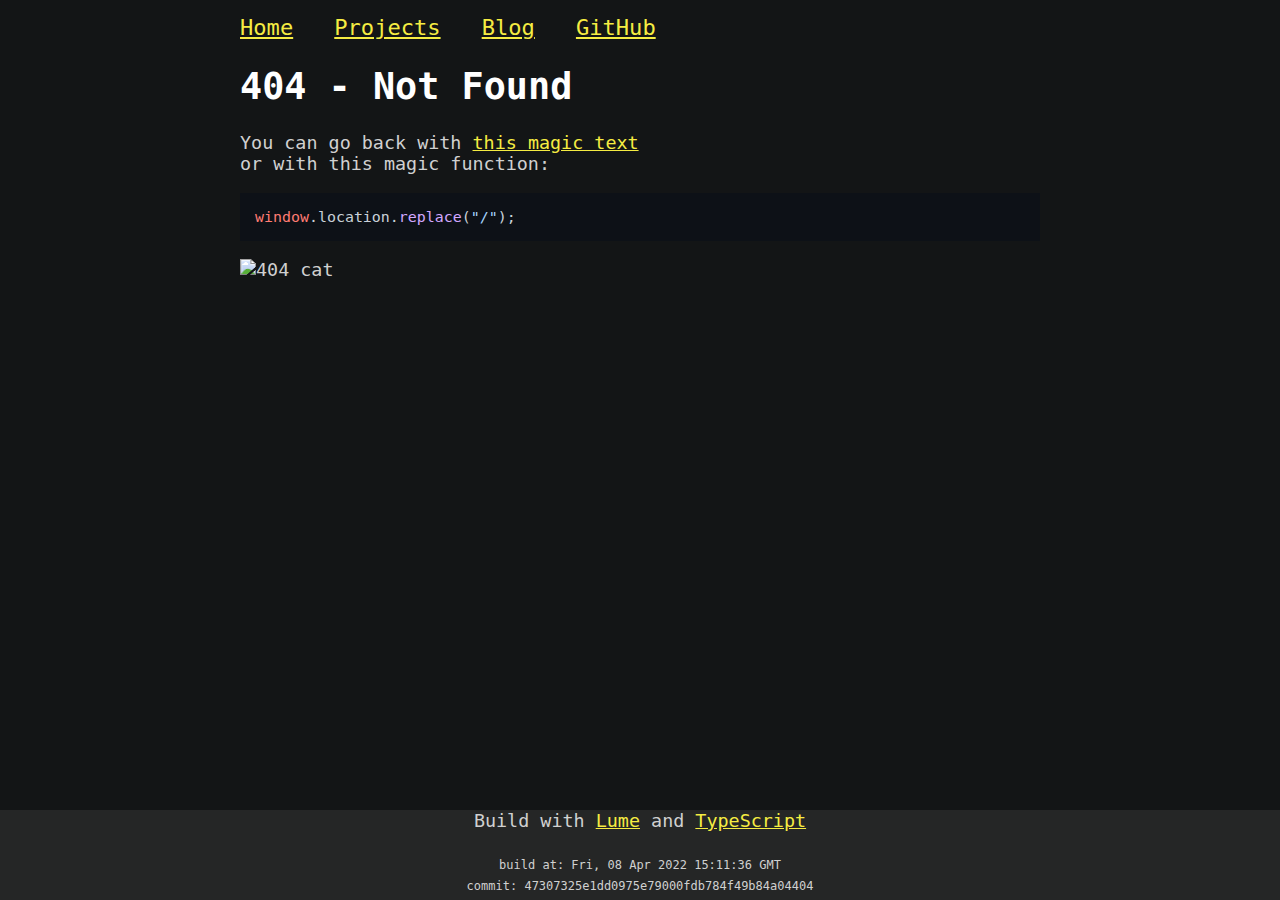
==== 404/index.html @ 058d2e0f "Deploying to builded-site from @ xHyroM/xHyroM@47307325e1dd0975e79000fdb784f49b84a04404 🚀" ====
<!DOCTYPE html>
<html lang="en"><head>
    <!-- Meta Tags -->
    <meta charset="utf-8">
    <meta name="viewport" content="width=device-width, initial-scale=1.0">

    <meta name="title" content="404 - Not Found">
    <meta name="description" content="Secret, secret, secret, 40000000004">
    <meta name="keywords" content="Hyro, xHyroM, general_kubo, hyro.dev, dev, site, personal, blogs, posts, discord, developer">
    <meta name="author" content="xHyroM">

    <!-- Open Graph -->
    <meta property="og:type" content="website">
    <meta property="og:url" content="/404/">
    <meta property="og:title" content="404 - Not Found">
    <meta property="og:description" content="Secret, secret, secret, 40000000004">

    <!-- Twitter -->
    <meta property="twitter:card" content="summary">
    <meta property="twitter:url" content="/404/">
    <meta property="twitter:title" content="404 - Not Found">
    <meta property="twitter:description" content="Secret, secret, secret, 40000000004">

    <!-- Other Tags -->
    <title>404 - Not Found</title>

    <link rel="icon" type="image/png" href="/favicon.png">
    <link rel="stylesheet" href="/styles/base.css">
  </head>

  <body>
    <nav>
    <a class="big" href="/">Home</a>
    <a class="big" href="/projects">Projects</a>
    <a class="big" href="/blog">Blog</a>
    <a class="big" href="https://github.com/xHyroM" target="_blank">GitHub</a>
</nav>

    <main>
      <h1>404 - Not Found</h1>
<p>You can go back with <a href="/">this magic text</a><br>
or with this magic function:</p>
<pre><code class="language-js hljs language-javascript"><span class="hljs-variable language_">window</span>.<span class="hljs-property">location</span>.<span class="hljs-title function_">replace</span>(<span class="hljs-string">"/"</span>);
</code></pre>
<p><img src="https://http.cat/404" alt="404 cat"></p>

    </main>

    <footer>
    
    

    Build with <a href="https://lume.land" target="_blank">Lume</a> and <a href="https://typescriptlang.org/" target="_blank">TypeScript</a>
    <br><br>

    <span class="footerInfo">
        build at: Fri, 08 Apr 2022 15:11:36 GMT
        <br>
        commit: 47307325e1dd0975e79000fdb784f49b84a04404
    </span>
</footer>
  
</body></html>
---- styles/base.css ----
@import url('https://fonts.googleapis.com/css2?family=Ubuntu+Mono&display=swap');

body {
    background-color: #131516;
    color: #d0d0d0;
    max-width: 800px;
    margin: auto;
    padding: 15px;
    overflow-wrap: break-word;
    font-family: 'Ubuntu Mono', monospace;
    font-size: 1.15em;
    margin-bottom: 95px;
}

img {
    display: block;
    margin-left: auto;
    margin-right: auto;
    width: 100%;
}

h1, h2, h3 {
    color: white;
}

a {
    color: #f5ec42;
}

blockquote {
    margin: 0;
    padding-left: 1.2rem;
    border-left: 4px solid #4f545c;
}

.big {
    padding: 0 15px;
    font-size: 1.2em;
}

.big:nth-child(1) {
    padding-left: 0;
}

@media screen and (max-width: 700px) {
    .big {
        padding: 0 5px;
    }
}

pre code.hljs {
display:block;
overflow-x:auto;
padding:1em
}

code.hljs {
padding:3px 5px
}

/*!
    Theme: GitHub Dark
    Description: Dark theme as seen on github.com
    Author: github.com
    Maintainer: @Hirse
    Updated: 2021-05-15

    Outdated base version: https://github.com/primer/github-syntax-dark
    Current colors taken from GitHub's CSS
*/

.hljs {
color:#c9d1d9;
background:#0d1117
}

.hljs-doctag,
.hljs-keyword,
.hljs-meta .hljs-keyword,
.hljs-template-tag,
.hljs-template-variable,
.hljs-type,
.hljs-variable.language_ {
color:#ff7b72
}

.hljs-title,
.hljs-title.class_,
.hljs-title.class_.inherited__,
.hljs-title.function_ {
color:#d2a8ff
}

.hljs-attr,
.hljs-attribute,
.hljs-literal,
.hljs-meta,
.hljs-number,
.hljs-operator,
.hljs-selector-attr,
.hljs-selector-class,
.hljs-selector-id,
.hljs-variable {
color:#79c0ff
}

.hljs-meta .hljs-string,
.hljs-regexp,
.hljs-string {
color:#a5d6ff
}

.hljs-built_in,
.hljs-symbol {
color:#ffa657
}

.hljs-code,
.hljs-comment,
.hljs-formula {
color:#8b949e
}

.hljs-name,
.hljs-quote,
.hljs-selector-pseudo,
.hljs-selector-tag {
color:#7ee787
}

.hljs-subst {
color:#c9d1d9
}

.hljs-section {
color:#1f6feb;
font-weight:700
}

.hljs-bullet {
color:#f2cc60
}

.hljs-emphasis {
color:#c9d1d9;
font-style:italic
}

.hljs-strong {
color:#c9d1d9;
font-weight:700
}

.hljs-addition {
color:#aff5b4;
background-color:#033a16
}

.hljs-deletion {
color:#ffdcd7;
background-color:#67060c
}

footer {
    position: fixed;
    height: 90px;
    bottom: 0px;
    left: 0px;
    right: 0px;
    margin-bottom: 0px;
    text-align: center;
    background-color: #252626;
}

.footerInfo {
    font-size: .75rem;
}
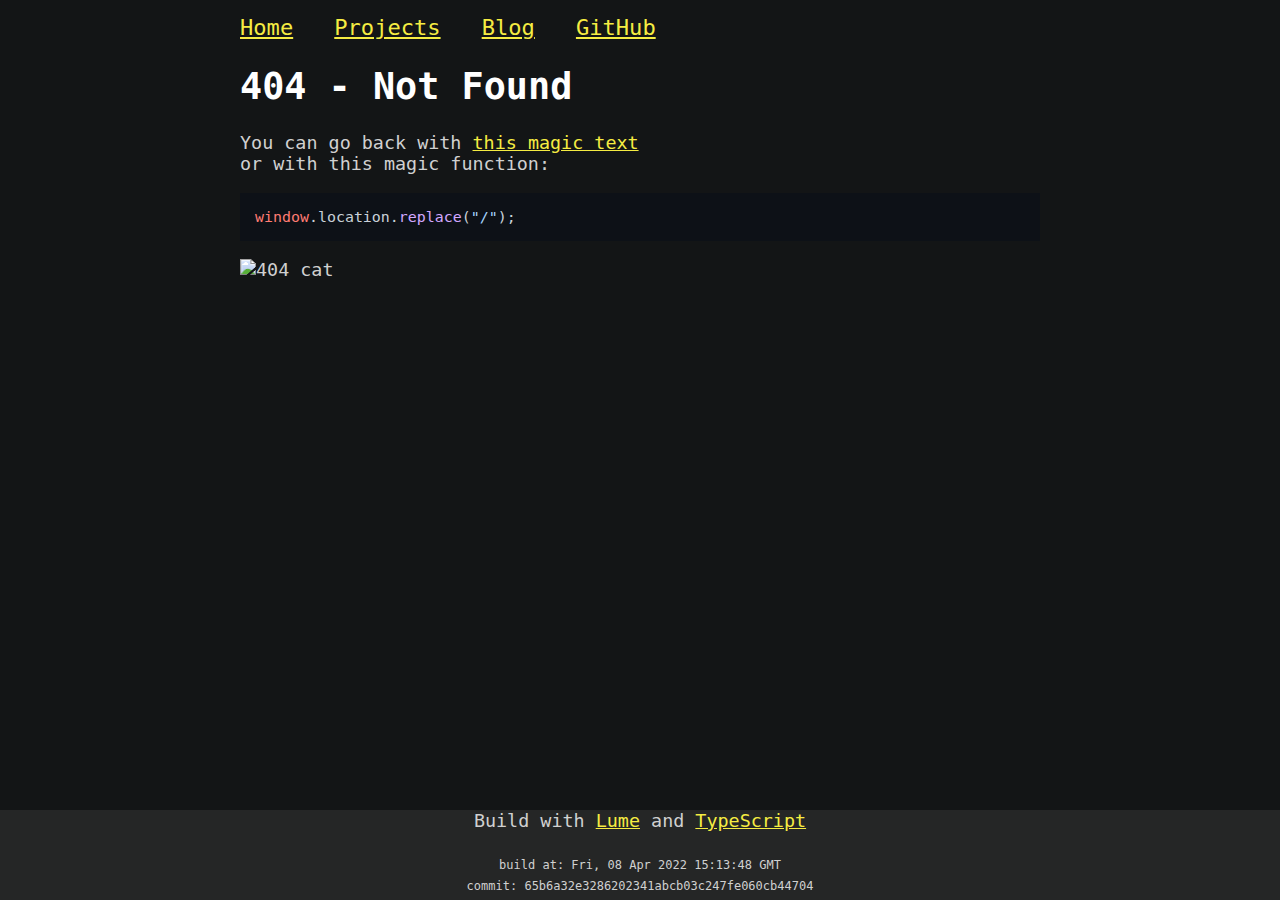
==== commit d7cb6e64: "Deploying to builded-site from @ xHyroM/xHyroM@65b6a32e3286202341abcb03c247fe060cb44704 🚀" ====
--- a/404/index.html
+++ b/404/index.html
@@ -54,9 +54,9 @@
     <br><br>
 
     <span class="footerInfo">
-        build at: Fri, 08 Apr 2022 15:11:36 GMT
+        build at: Fri, 08 Apr 2022 15:13:48 GMT
         <br>
-        commit: 47307325e1dd0975e79000fdb784f49b84a04404
+        commit: 65b6a32e3286202341abcb03c247fe060cb44704
     </span>
 </footer>
   
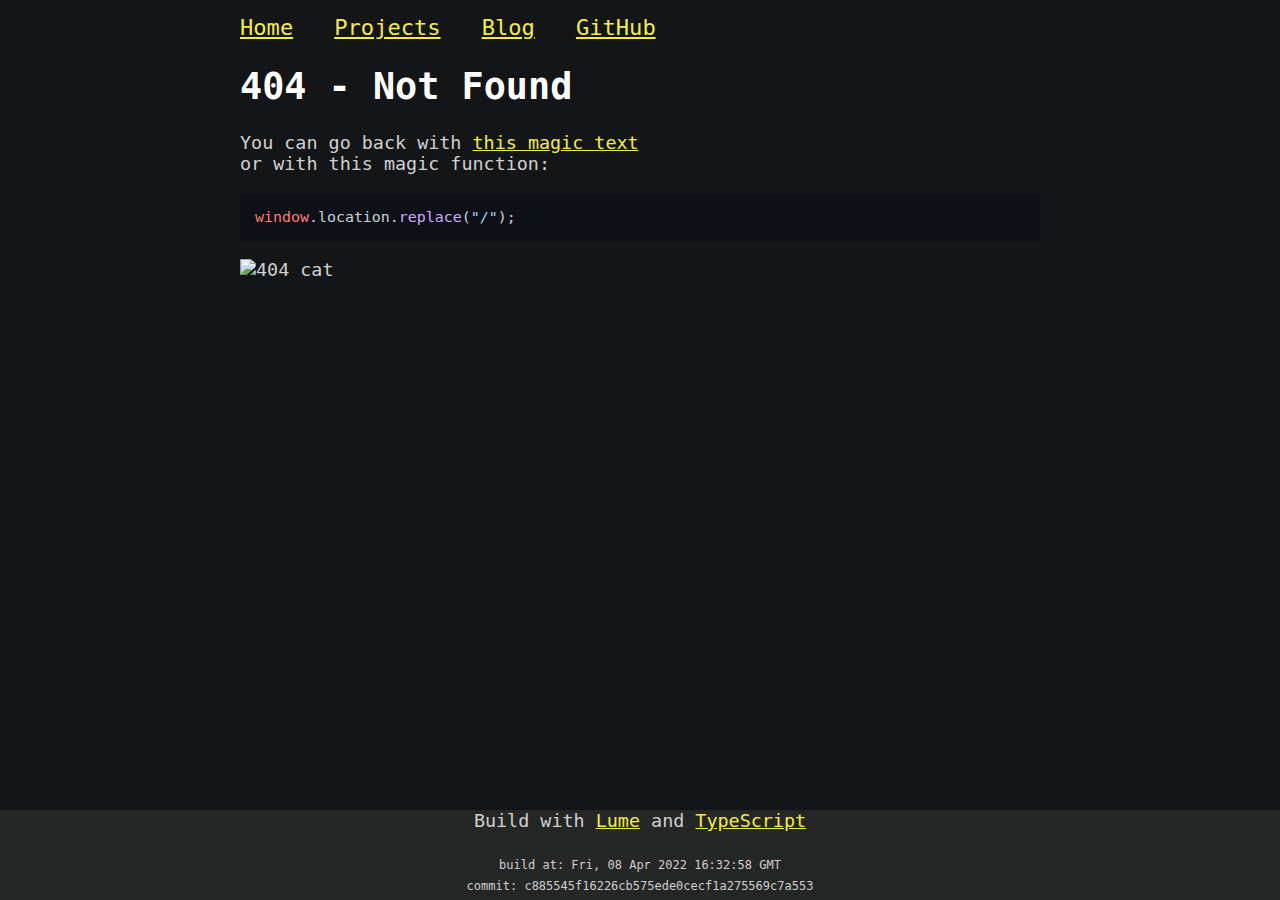
==== commit 0d74037a: "Deploying to builded-site from @ xHyroM/xHyroM@c885545f16226cb575ede0cecf1a275569c7a553 🚀" ====
--- a/404/index.html
+++ b/404/index.html
@@ -54,9 +54,9 @@
     <br><br>
 
     <span class="footerInfo">
-        build at: Fri, 08 Apr 2022 15:13:48 GMT
+        build at: Fri, 08 Apr 2022 16:32:58 GMT
         <br>
-        commit: 65b6a32e3286202341abcb03c247fe060cb44704
+        commit: c885545f16226cb575ede0cecf1a275569c7a553
     </span>
 </footer>
   
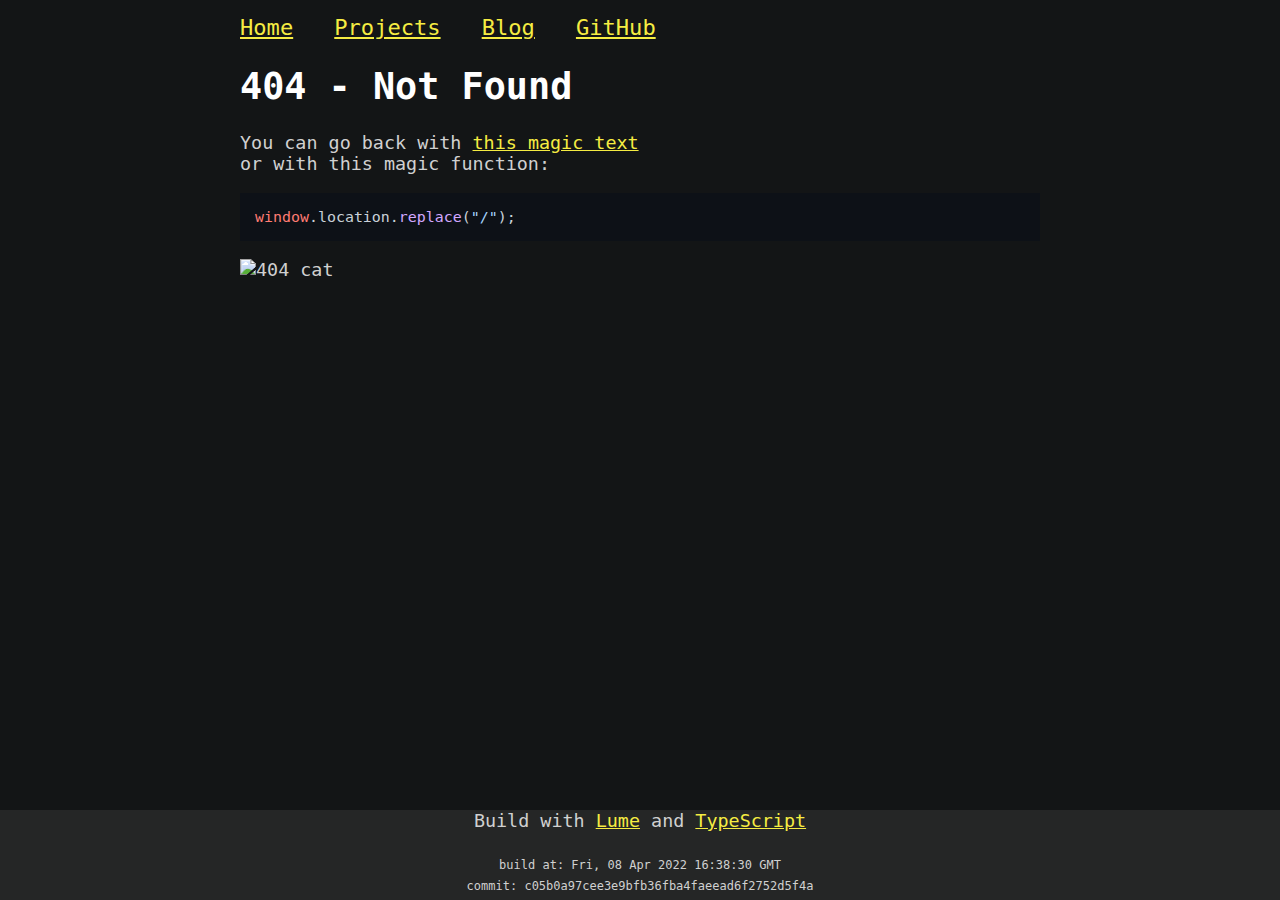
==== commit 6d6d94a5: "Deploying to builded-site from @ xHyroM/xHyroM@c05b0a97cee3e9bfb36fba4faeead6f2752d5f4a 🚀" ====
--- a/404/index.html
+++ b/404/index.html
@@ -54,9 +54,9 @@
     <br><br>
 
     <span class="footerInfo">
-        build at: Fri, 08 Apr 2022 16:32:58 GMT
+        build at: Fri, 08 Apr 2022 16:38:30 GMT
         <br>
-        commit: c885545f16226cb575ede0cecf1a275569c7a553
+        commit: c05b0a97cee3e9bfb36fba4faeead6f2752d5f4a
     </span>
 </footer>
   
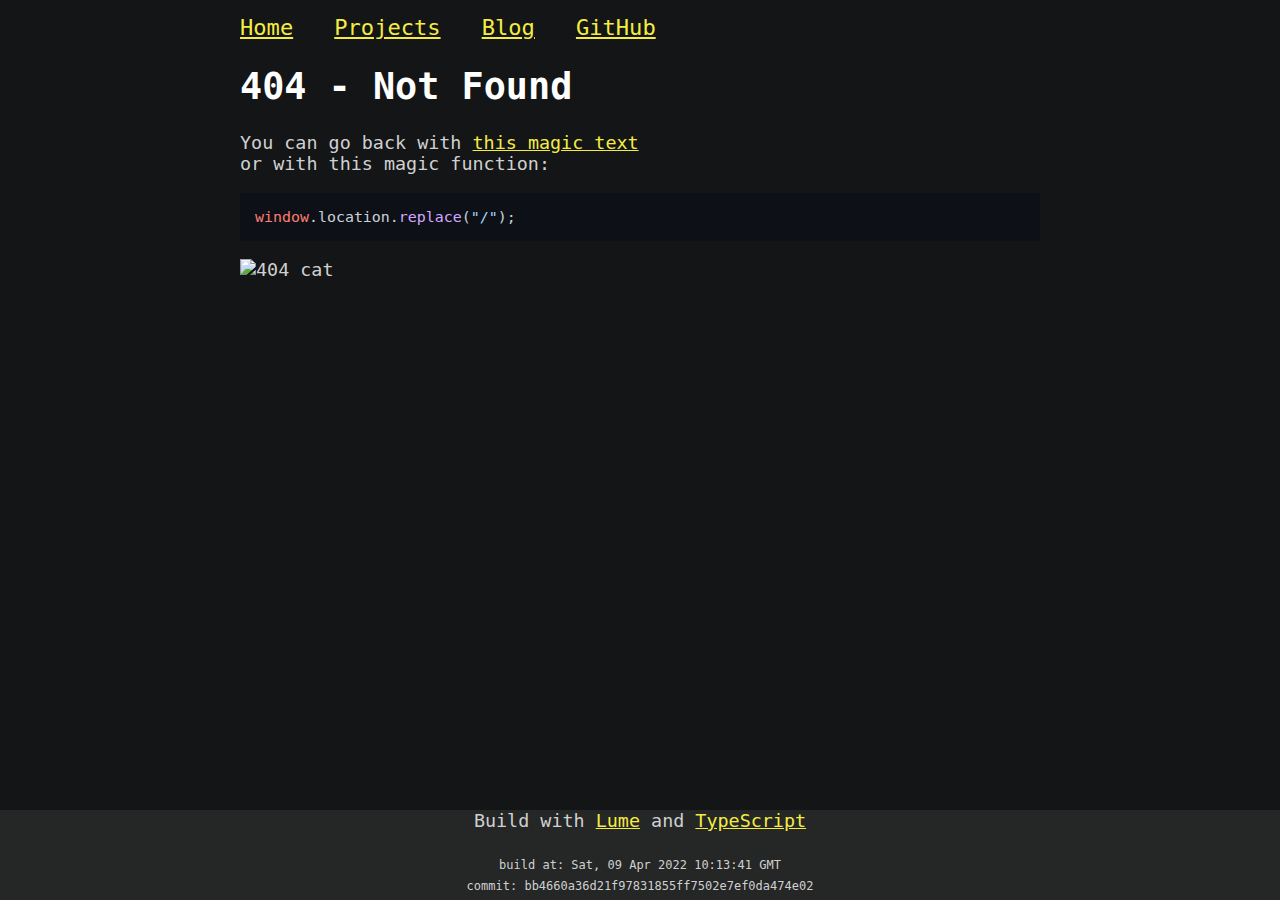
==== commit 28368a72: "Deploying to builded-site from @ xHyroM/xHyroM@bb4660a36d21f97831855ff7502e7ef0da474e02 🚀" ====
--- a/404/index.html
+++ b/404/index.html
@@ -54,9 +54,9 @@
     <br><br>
 
     <span class="footerInfo">
-        build at: Fri, 08 Apr 2022 16:38:30 GMT
+        build at: Sat, 09 Apr 2022 10:13:41 GMT
         <br>
-        commit: c05b0a97cee3e9bfb36fba4faeead6f2752d5f4a
+        commit: bb4660a36d21f97831855ff7502e7ef0da474e02
     </span>
 </footer>
   
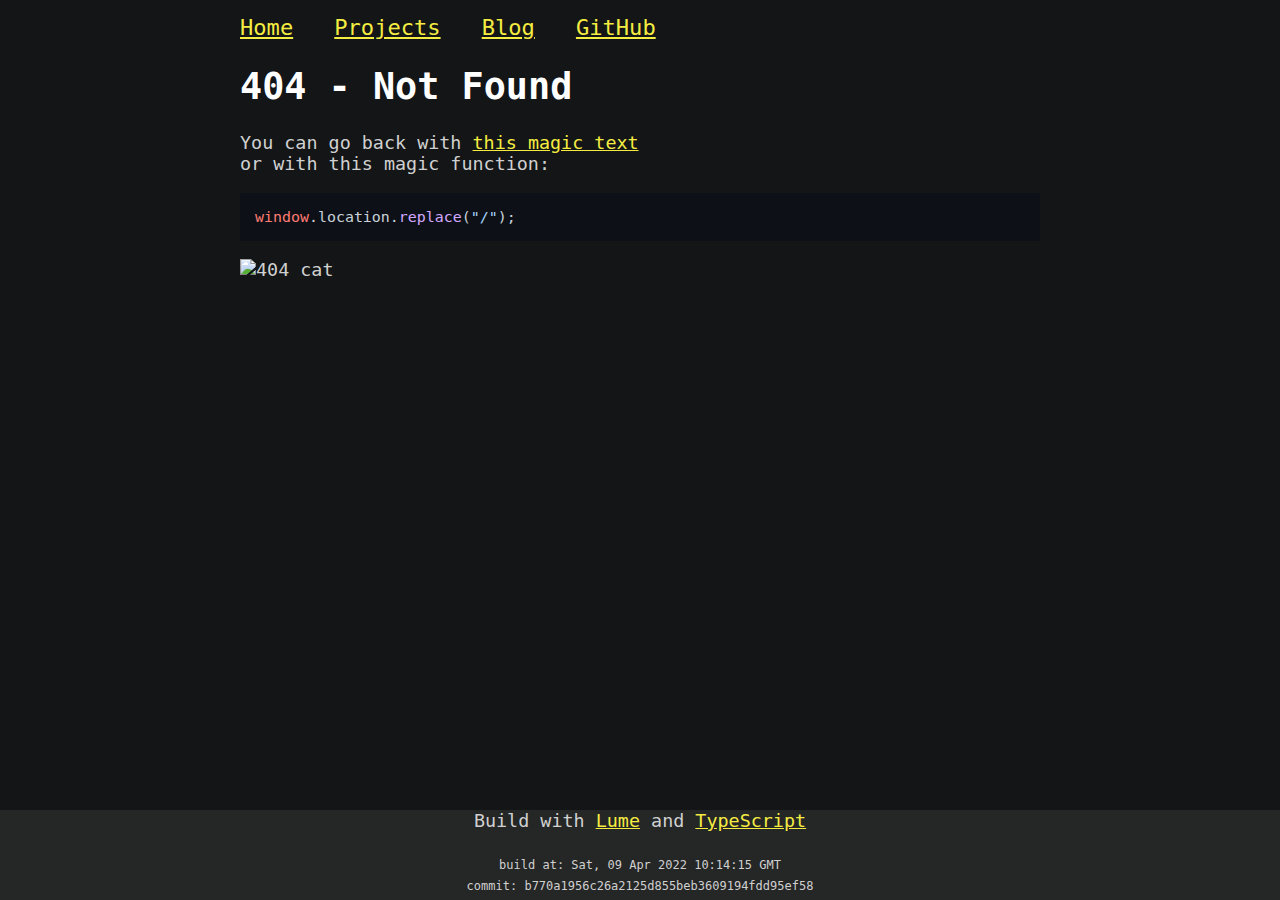
==== commit f4089951: "Deploying to builded-site from @ xHyroM/xHyroM@b770a1956c26a2125d855beb3609194fdd95ef58 🚀" ====
--- a/404/index.html
+++ b/404/index.html
@@ -54,9 +54,9 @@
     <br><br>
 
     <span class="footerInfo">
-        build at: Sat, 09 Apr 2022 10:13:41 GMT
+        build at: Sat, 09 Apr 2022 10:14:15 GMT
         <br>
-        commit: bb4660a36d21f97831855ff7502e7ef0da474e02
+        commit: b770a1956c26a2125d855beb3609194fdd95ef58
     </span>
 </footer>
   
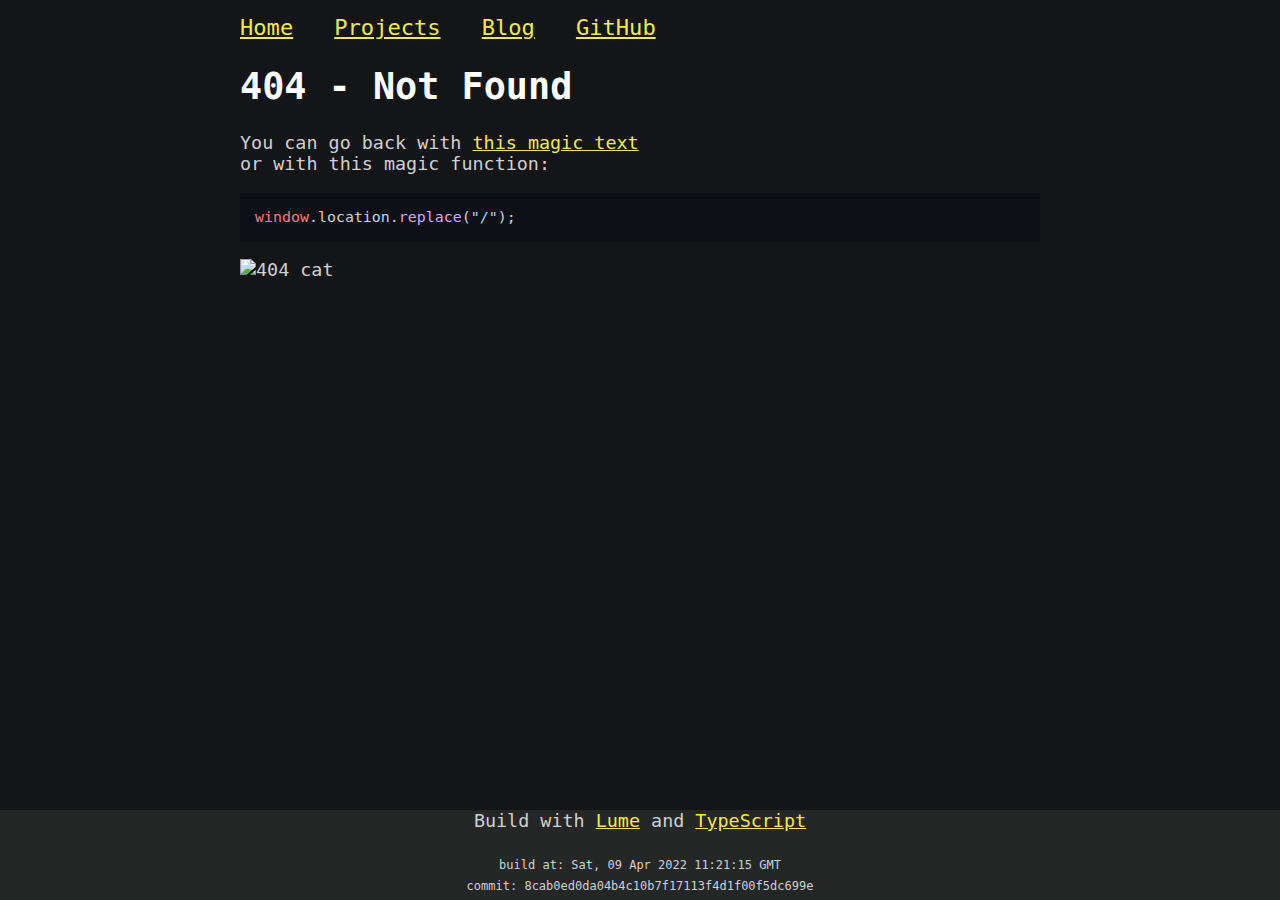
==== commit 50234698: "Deploying to builded-site from @ xHyroM/xHyroM@8cab0ed0da04b4c10b7f17113f4d1f00f5dc699e 🚀" ====
--- a/404/index.html
+++ b/404/index.html
@@ -54,9 +54,9 @@
     <br><br>
 
     <span class="footerInfo">
-        build at: Sat, 09 Apr 2022 10:14:15 GMT
+        build at: Sat, 09 Apr 2022 11:21:15 GMT
         <br>
-        commit: b770a1956c26a2125d855beb3609194fdd95ef58
+        commit: 8cab0ed0da04b4c10b7f17113f4d1f00f5dc699e
     </span>
 </footer>
   
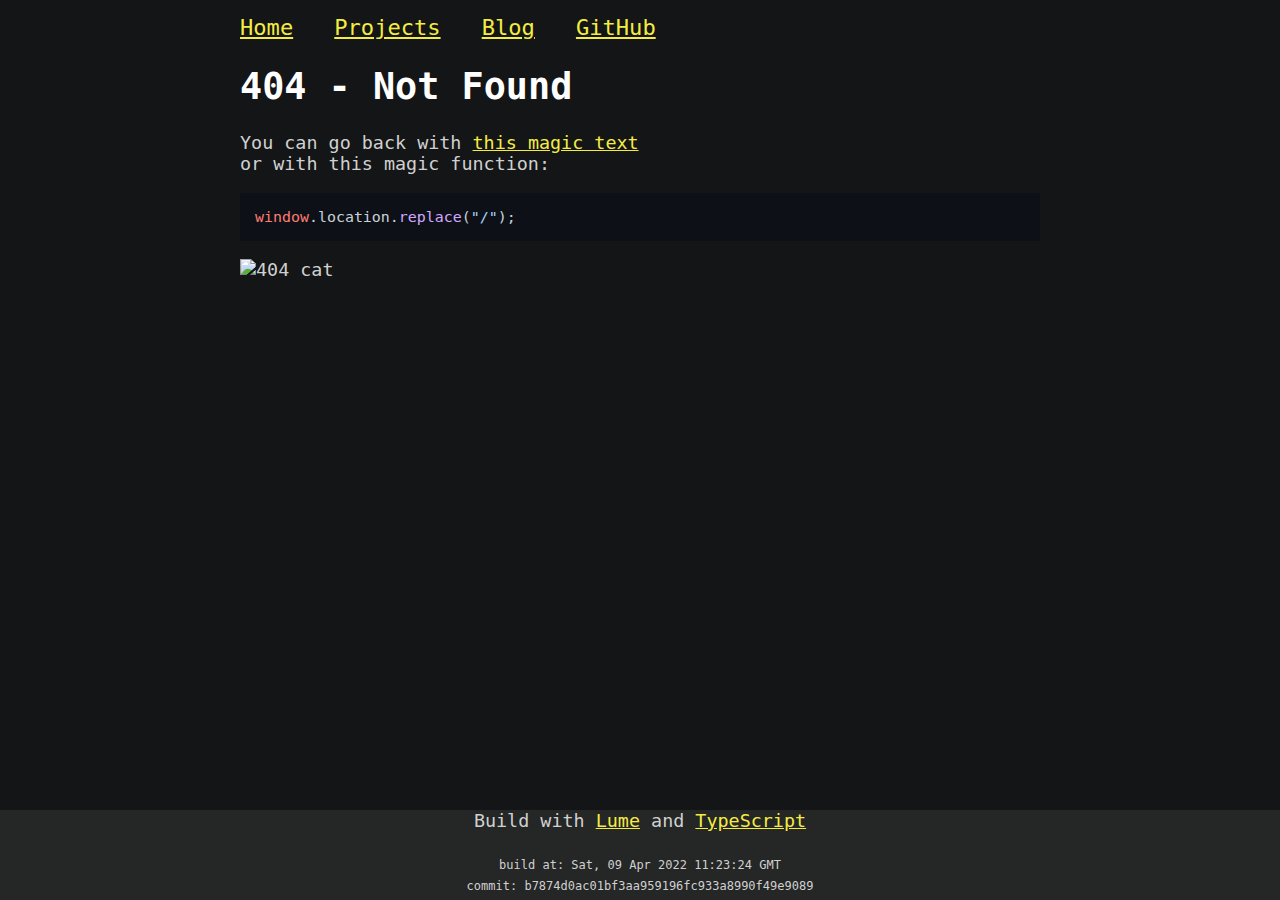
==== commit 15925fbc: "Deploying to builded-site from @ xHyroM/xHyroM@b7874d0ac01bf3aa959196fc933a8990f49e9089 🚀" ====
--- a/404/index.html
+++ b/404/index.html
@@ -54,9 +54,9 @@
     <br><br>
 
     <span class="footerInfo">
-        build at: Sat, 09 Apr 2022 11:21:15 GMT
+        build at: Sat, 09 Apr 2022 11:23:24 GMT
         <br>
-        commit: 8cab0ed0da04b4c10b7f17113f4d1f00f5dc699e
+        commit: b7874d0ac01bf3aa959196fc933a8990f49e9089
     </span>
 </footer>
   
